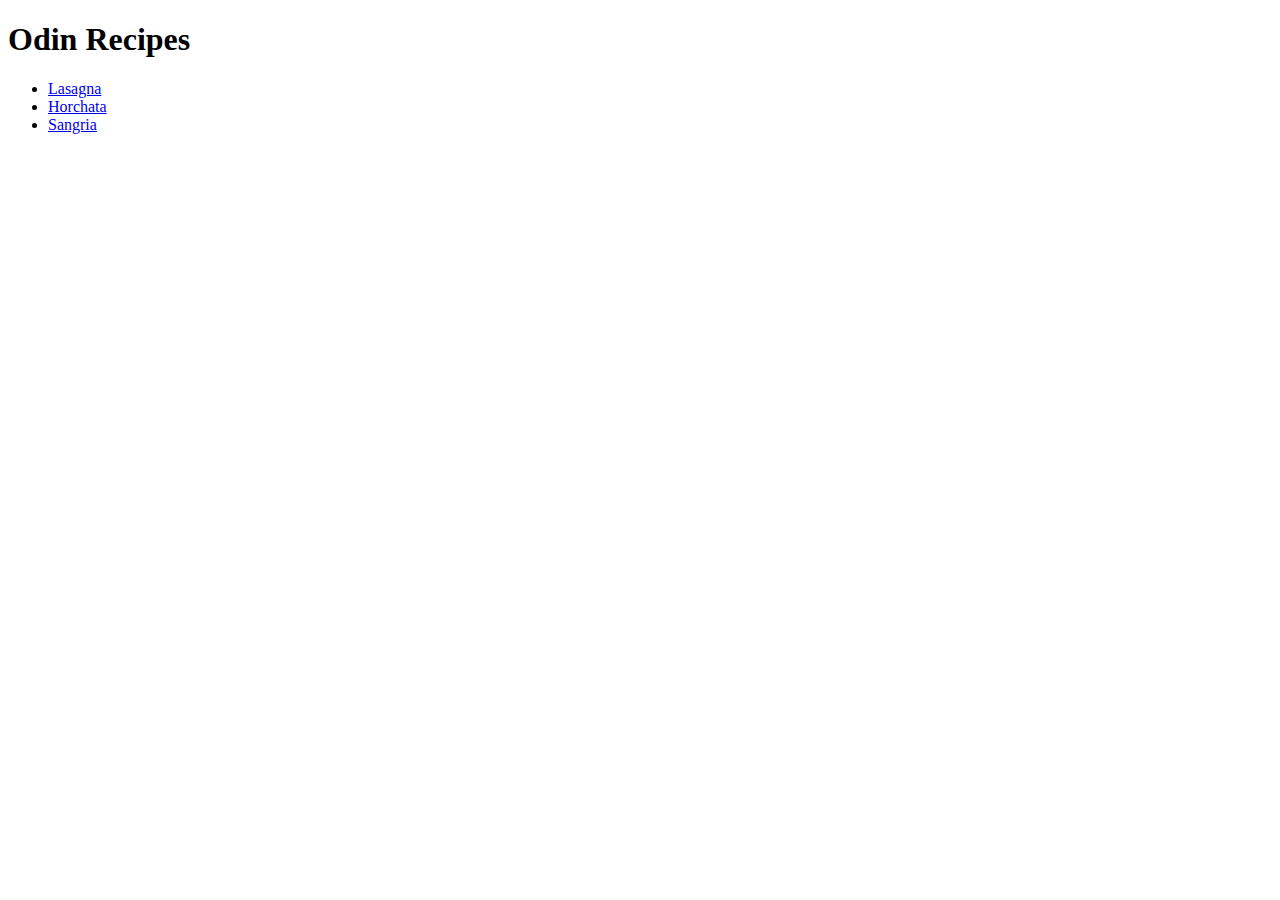
==== index.html @ bcc984e9 "added new links on index, menu list, and new pages" ====
<!DOCTYPE html>
<html lang="en">
<head>
    <meta charset="UTF-8">
    <meta name="viewport" content="width=>, initial-scale=1.0">
    <title>Document</title>
</head>
<body>
    <h1>Odin Recipes</h1>

    <ul>
        <li><a href="./recipes/lasagna.html">Lasagna</a></li> 
        <li><a href="recipes/horchata.html">Horchata</a></li>
        <li><a href="recipes/sangria.html">Sangria</a></li>
    </ul>   
    
</body>
</html>
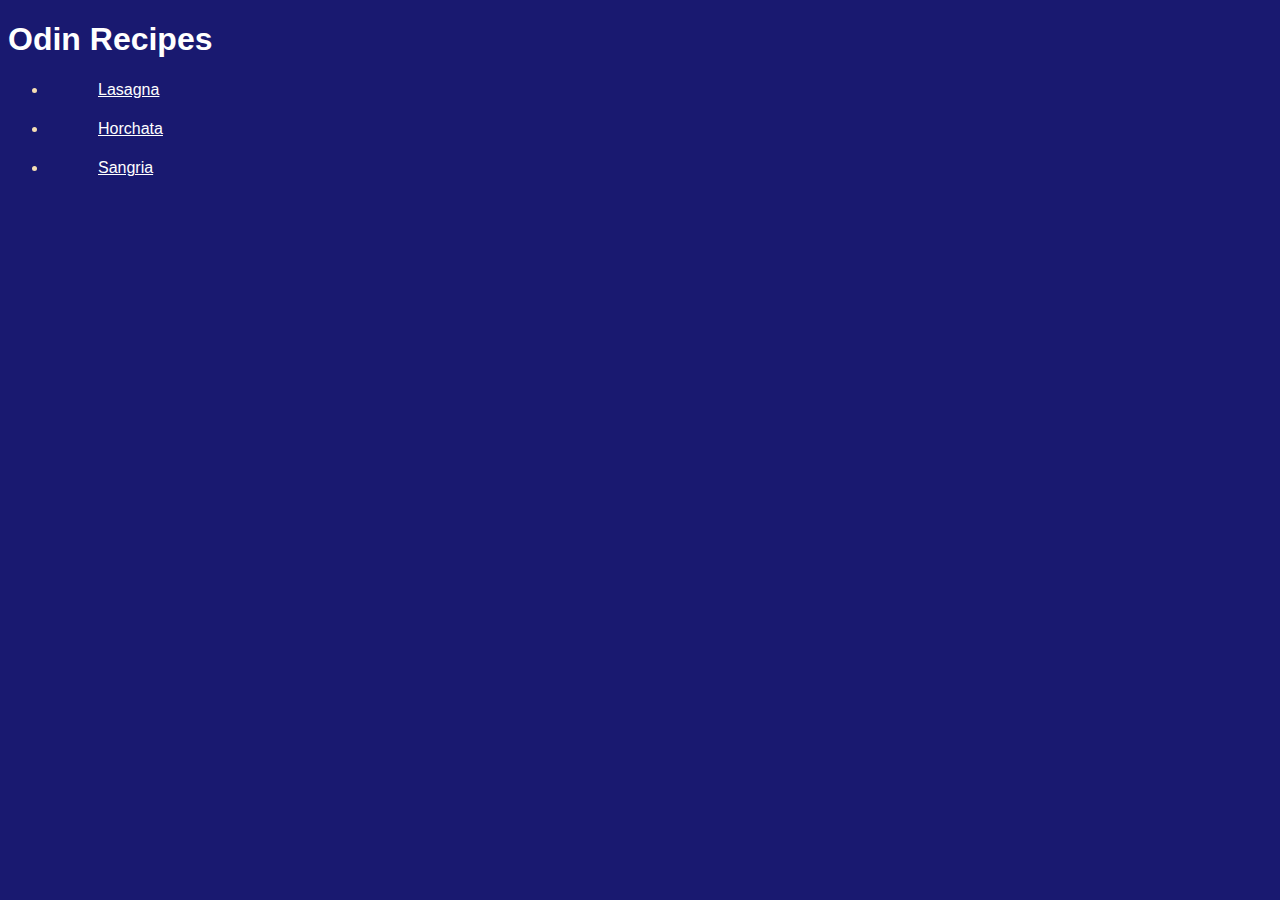
==== commit d73a8aff: "added CSS sheet, classes, and prettified horchata" ====
--- a/index.html
+++ b/index.html
@@ -4,6 +4,7 @@
     <meta charset="UTF-8">
     <meta name="viewport" content="width=>, initial-scale=1.0">
     <title>Document</title>
+    <link rel="stylesheet" href="style.css">
 </head>
 <body>
     <h1>Odin Recipes</h1>
--- a/style.css
+++ b/style.css
@@ -0,0 +1,59 @@
+* {
+    font-family:'Franklin Gothic Medium', 'Arial Narrow', Arial, sans-serif;
+    color:white;
+    background-color: midnightblue;
+
+}
+
+body {
+    padding-bottom: 150px;
+}
+
+h1 {
+    font-size: xx-large;
+}
+
+p {
+    padding-left: 25px;
+}
+
+ol { padding-left: 50px; }
+
+li { 
+  color: wheat; 
+  padding-left: 50px;
+  margin-top: 24px;
+  position: relative;
+  font-size: 16px;
+  line-height: 15px;
+}
+
+img {
+    width: 200px;
+    height: auto;
+    border-radius: 35px;
+    display: block;
+    margin-left: auto;
+    margin-right: auto;
+}
+.center-text {
+    text-align: center;
+}
+
+.recipe-title {
+    text-align: center;
+    font-size: 50px;
+}
+
+.desc {
+    padding-left: 25px;
+}
+
+.ingredients {
+    padding-left: 25px;
+}
+
+.steps {
+    padding-left: 25px
+    ;
+}